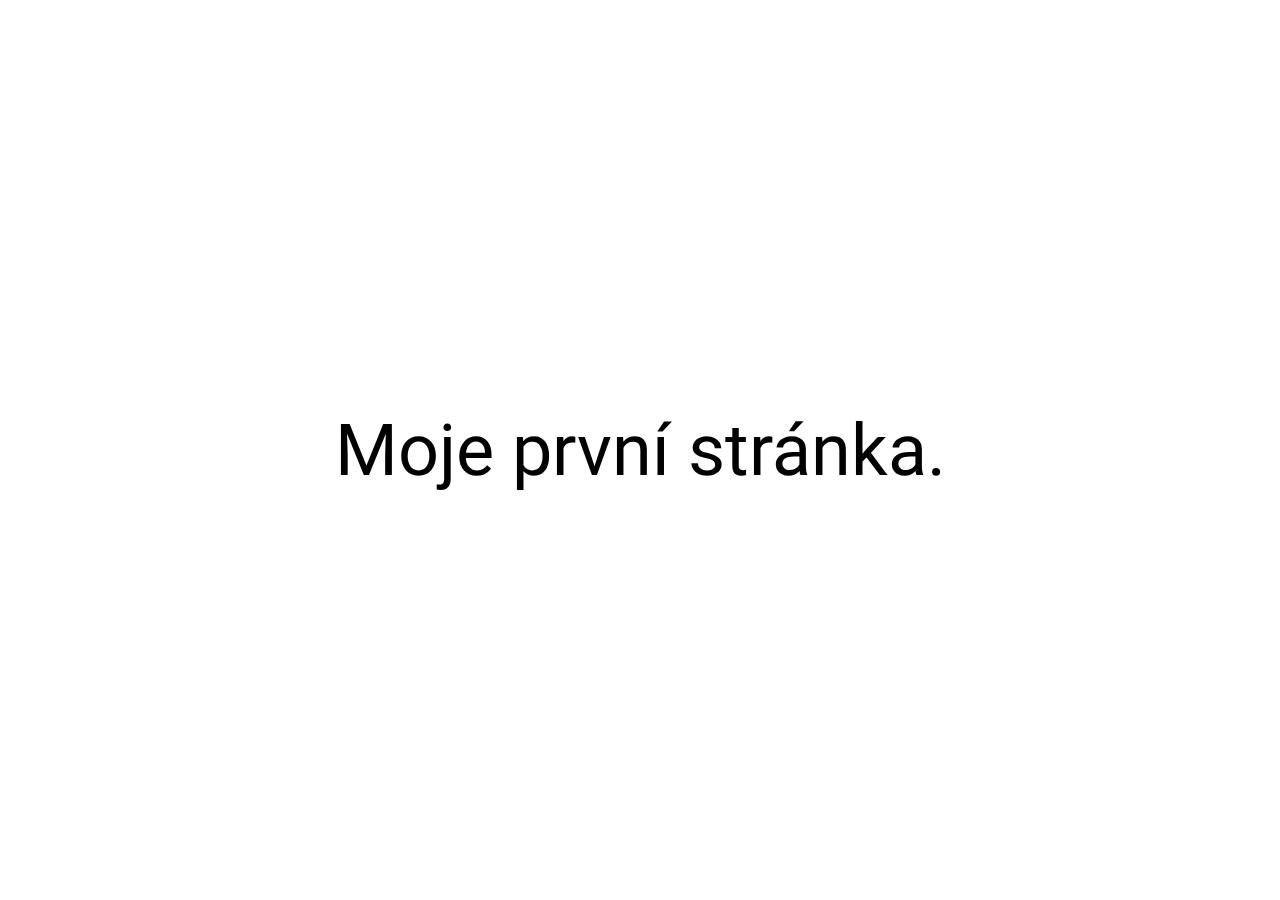
==== src/main/resources/static/index.html @ f180944e "Initial commit" ====
<!DOCTYPE html>
<html lang="cs">
<head>
    <meta charset="UTF-8">
    <title>Cvičení 1</title>
    <meta content="width=device-width, initial-scale=1" name="viewport">
    <link href="https://fonts.gstatic.com" rel="preconnect">
    <link href="https://fonts.googleapis.com/css2?family=Roboto:ital,wght@0,400;0,700;1,400;1,700&display=swap" rel="stylesheet">
    <link href="css/normalize.css" rel="stylesheet">
    <link href="css/style.css" rel="stylesheet">
    <link href="images/favicon.png" rel="icon" type="image/png">
</head>
<body>
<div class="jumbotron">Moje první stránka.</div>
</body>
</html>
---- src/main/resources/static/css/style.css ----
html {
    box-sizing: border-box;
}

*, *::before, *::after {
    box-sizing: inherit;
}

body {
    font-family: 'Roboto', sans-serif;
    display: flex;
    justify-content: center;
    align-items: center;
    min-height: 100vh;
    background-color: white;
    color: black;
}

.jumbotron {
    font-size: 72px;
}
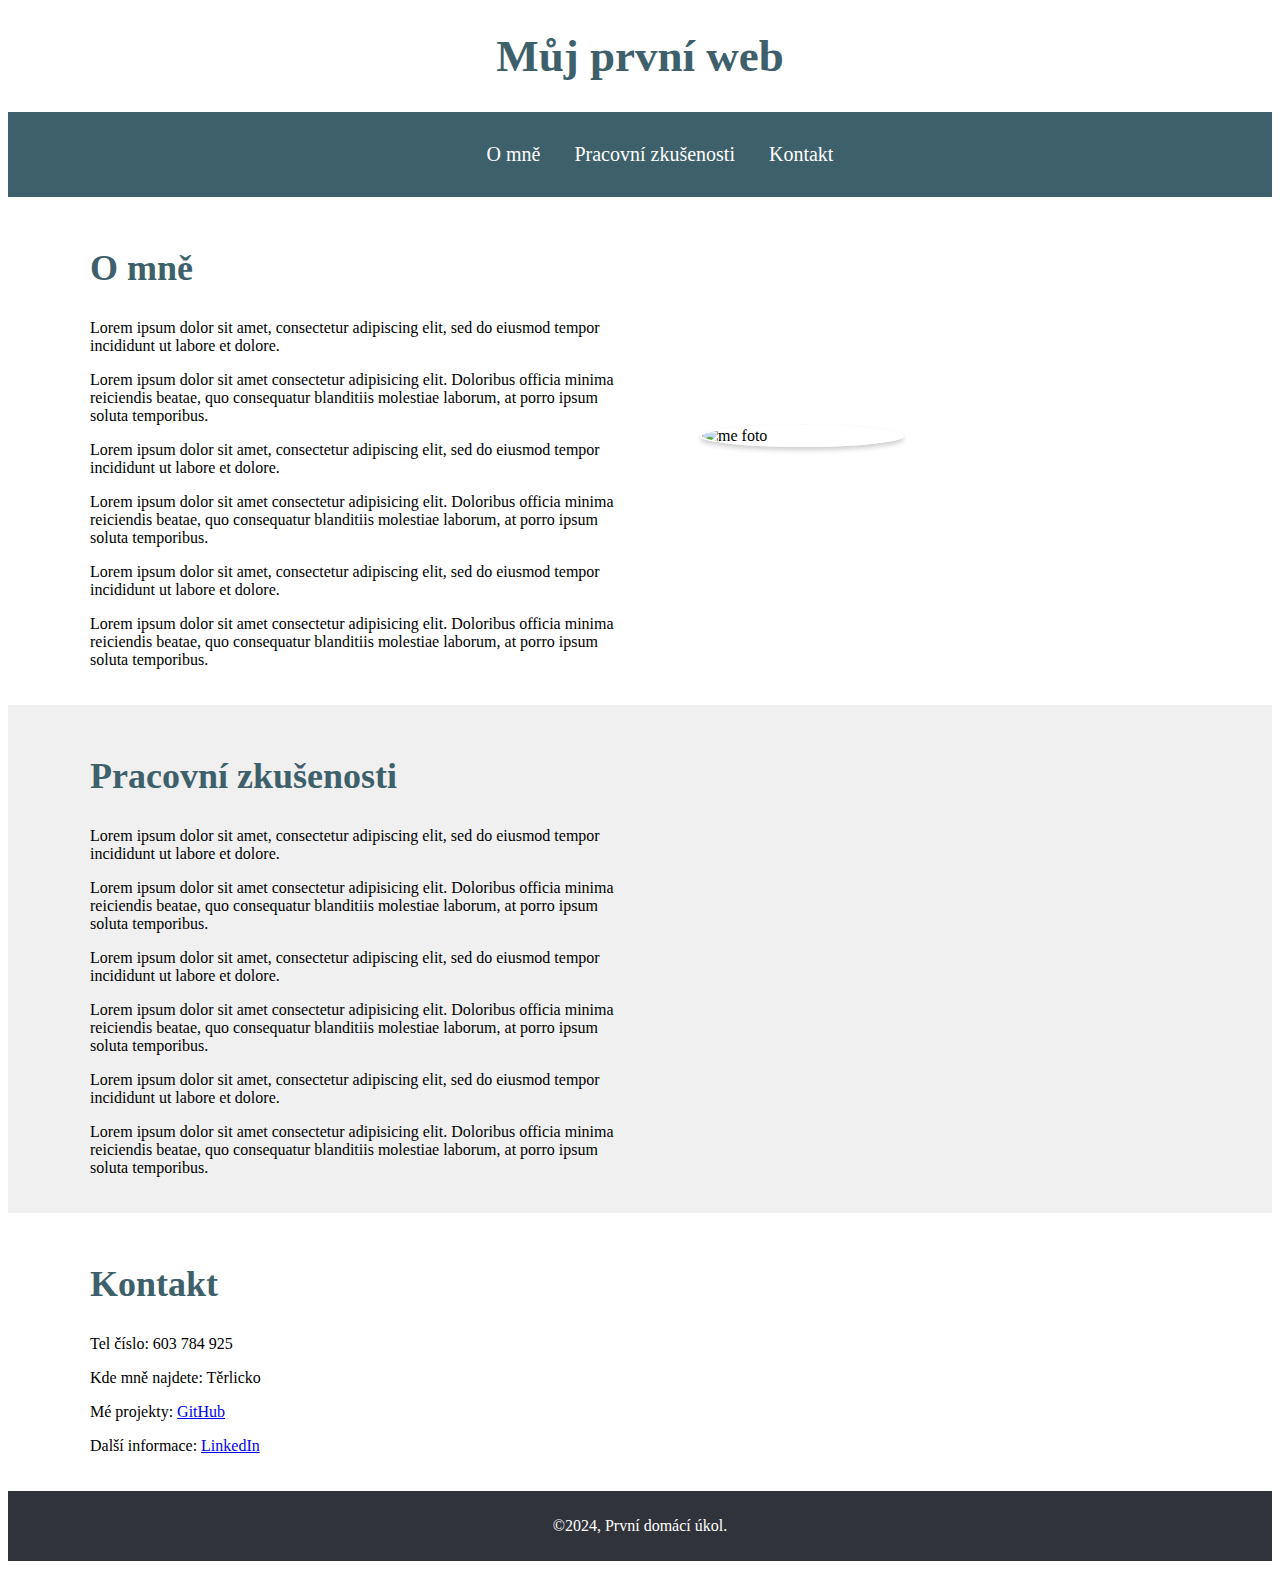
==== commit 9dec86e9: "Druhá úprava" ====
--- a/src/main/resources/static/index.html
+++ b/src/main/resources/static/index.html
@@ -5,12 +5,113 @@
     <title>Cvičení 1</title>
     <meta content="width=device-width, initial-scale=1" name="viewport">
     <link href="https://fonts.gstatic.com" rel="preconnect">
-    <link href="https://fonts.googleapis.com/css2?family=Roboto:ital,wght@0,400;0,700;1,400;1,700&display=swap" rel="stylesheet">
-    <link href="css/normalize.css" rel="stylesheet">
+    <link href="https://fonts.googleapis.com/css2?family=Roboto:ital,wght@0,400;0,700;1,400;1,700&display=swap"
+          rel="stylesheet">
     <link href="css/style.css" rel="stylesheet">
     <link href="images/favicon.png" rel="icon" type="image/png">
 </head>
-<body>
-<div class="jumbotron">Moje první stránka.</div>
+
+
+<body class="Můj prvni web">
+
+<!-- Hlavička -->
+
+<header class="hlavicka">
+      <h1>Můj první web</h1>
+    <nav>
+        <ul class="menu">
+            <li><a href="#omne">O mně</a></li>
+            <li><a href="#prace">Pracovní zkušenosti</a></li>
+            <li><a href="#kontakt">Kontakt</a></li>
+        </ul>
+
+    </nav>
+</header>
+
+<!-- Hero sekce s obrázkem a hlavním nadpisem -->
+
+<main>
+
+    <section class="O mně" id="omne">
+        <!-- sekce Vítejte v naší cukrárně -->
+        <!-- levý sloupec -->
+        <div class="levy sloupecl">
+            <div class="sl sll">
+                <h2 class="vitejte">O mně</h2>
+
+                <p>Lorem ipsum dolor sit amet, consectetur adipiscing elit, sed do eiusmod tempor incididunt ut labore
+                    et dolore.</p>
+                <p class="plevy">Lorem ipsum dolor sit amet consectetur adipisicing elit. Doloribus officia minima
+                    reiciendis beatae, quo consequatur blanditiis molestiae laborum, at porro ipsum soluta
+                    temporibus.</p>
+                <p>Lorem ipsum dolor sit amet, consectetur adipiscing elit, sed do eiusmod tempor incididunt ut labore
+                    et dolore.</p>
+                <p class="plevy">Lorem ipsum dolor sit amet consectetur adipisicing elit. Doloribus officia minima
+                    reiciendis beatae, quo consequatur blanditiis molestiae laborum, at porro ipsum soluta
+                    temporibus.</p>
+                <p>Lorem ipsum dolor sit amet, consectetur adipiscing elit, sed do eiusmod tempor incididunt ut labore
+                    et dolore.</p>
+                <p class="plevy">Lorem ipsum dolor sit amet consectetur adipisicing elit. Doloribus officia minima
+                    reiciendis beatae, quo consequatur blanditiis molestiae laborum, at porro ipsum soluta
+                    temporibus.</p>
+            </div>
+            <!-- pravý sloupec -->
+            <img class="foto" src="images/photo.jpg" alt="me foto">
+        </div>
+    </section>
+
+    <section class="sekceomne" id="prace">
+        <!-- sekce Vítejte v naší cukrárně -->
+        <!-- levý sloupec -->
+        <div class="levy sloupecl">
+            <div class="sl sll">
+                <h2 class="zkusenosti">Pracovní zkušenosti</h2>
+
+                <p>Lorem ipsum dolor sit amet, consectetur adipiscing elit, sed do eiusmod tempor incididunt ut labore
+                    et dolore.</p>
+                <p class="plevy">Lorem ipsum dolor sit amet consectetur adipisicing elit. Doloribus officia minima
+                    reiciendis beatae, quo consequatur blanditiis molestiae laborum, at porro ipsum soluta
+                    temporibus.</p>
+                <p>Lorem ipsum dolor sit amet, consectetur adipiscing elit, sed do eiusmod tempor incididunt ut labore
+                    et dolore.</p>
+                <p class="plevy">Lorem ipsum dolor sit amet consectetur adipisicing elit. Doloribus officia minima
+                    reiciendis beatae, quo consequatur blanditiis molestiae laborum, at porro ipsum soluta
+                    temporibus.</p>
+                <p>Lorem ipsum dolor sit amet, consectetur adipiscing elit, sed do eiusmod tempor incididunt ut labore
+                    et dolore.</p>
+                <p class="plevy">Lorem ipsum dolor sit amet consectetur adipisicing elit. Doloribus officia minima
+                    reiciendis beatae, quo consequatur blanditiis molestiae laborum, at porro ipsum soluta
+                    temporibus.</p>
+            </div>
+        </div>
+    </section>
+
+    <!-- sekceKontakt -->
+    <section class="sekcekontakt" id="kontakt">
+        <div class="blok">
+            <div class="nulty">
+                <h2>Kontakt</h2>
+                <p>Tel číslo: 603 784 925</p>
+                <p>Kde mně najdete: Těrlicko</p>
+                <p>Mé projekty:
+                <a href="https://github.com/Podkulova">GitHub</a>
+                </p> Další informace:
+                <a href="https://www.linkedin.com/in/dagmar-podkulová-435719114/">LinkedIn</a>
+                </p>
+            </div>
+
+        </div>
+    </section>
+
+
+
+</main>
+
+<!-- Patička -->
+<footer class="paticka">
+    <p>©2024, První domácí úkol.</p>
+</footer>
+
+
 </body>
 </html>
--- a/src/main/resources/static/css/style.css
+++ b/src/main/resources/static/css/style.css
@@ -1,21 +1,131 @@
-html {
-    box-sizing: border-box;
+
+body {
+    padding: 0;
+    display: block;
+
 }
 
-*, *::before, *::after {
-    box-sizing: inherit;
+h1{
+    font-size: 45px;
+    text-align: center;
+    font-family: 'Playfair Display', serif;
+    color: #3e606b;
 }
 
-body {
-    font-family: 'Roboto', sans-serif;
-    display: flex;
-    justify-content: center;
-    align-items: center;
-    min-height: 100vh;
-    background-color: white;
-    color: black;
+h2{
+    font-size: 36px;
+    font-family: 'Playfair Display', serif;
+    color: #3e606b;
 }
 
-.jumbotron {
-    font-size: 72px;
+h3{
+    font-size: 18px;
+    font-family: 'Playfair Display', serif;
 }
+
+.hlavicka{
+    margin: 0 auto;
+}
+
+.uvod{
+    padding: 10px;
+}
+
+.logo{
+    width: 170px;
+    padding: 30px 0 30px 0;
+}
+
+.menu{
+    text-align: center;
+}
+
+.menu li {
+    display: inline-block;
+}
+
+
+.menu a {
+    display: inline-block;
+    text-decoration: none;
+    padding: 10px 15px;
+    border-radius: 20px;
+    color: white;
+    font-size: 20px;
+}
+
+
+.menu a:hover,
+.menu a:focus,
+.menu a:active{
+    color: white;
+    background-color: #f195b2;
+}
+
+nav {
+    background: #3e606b;
+    padding: 5px;
+}
+
+nav{
+    display: block;
+    unicode-bidi: isolate;
+}
+
+
+section {
+    padding: 20px 0;
+}
+
+.foto{
+    float: right;
+    margin: 0 0 30px 30px;
+    width: 30%;
+    max-width: 200px;
+    height: auto;
+    border: 2px solid white;
+    border-radius: 50%;
+    box-shadow: 0px 3px 5px rgba(0, 0, 0, 0.2);
+}
+
+
+/* O mně, praocvní zk */
+
+
+.levy{
+    max-width: 1100px;
+    margin: 0 auto;
+
+}
+
+.sloupecl{
+    display: flex;
+    align-items: center;
+}
+
+.sl{
+    flex-basis: 50%;
+}
+
+.sll{
+    padding-right: 30px;
+}
+
+/* Kontakt */
+.sekceomne{
+    background-color:  #f0f0f0;
+}
+
+.blok{
+    max-width: 1100px;
+    margin: 0 auto;
+}
+
+/* Patička */
+.paticka {
+    background-color: #303339;
+    color: white;
+    text-align: center;
+    padding: 10px 0 10px;
+    margin-bottom: 0;
+}